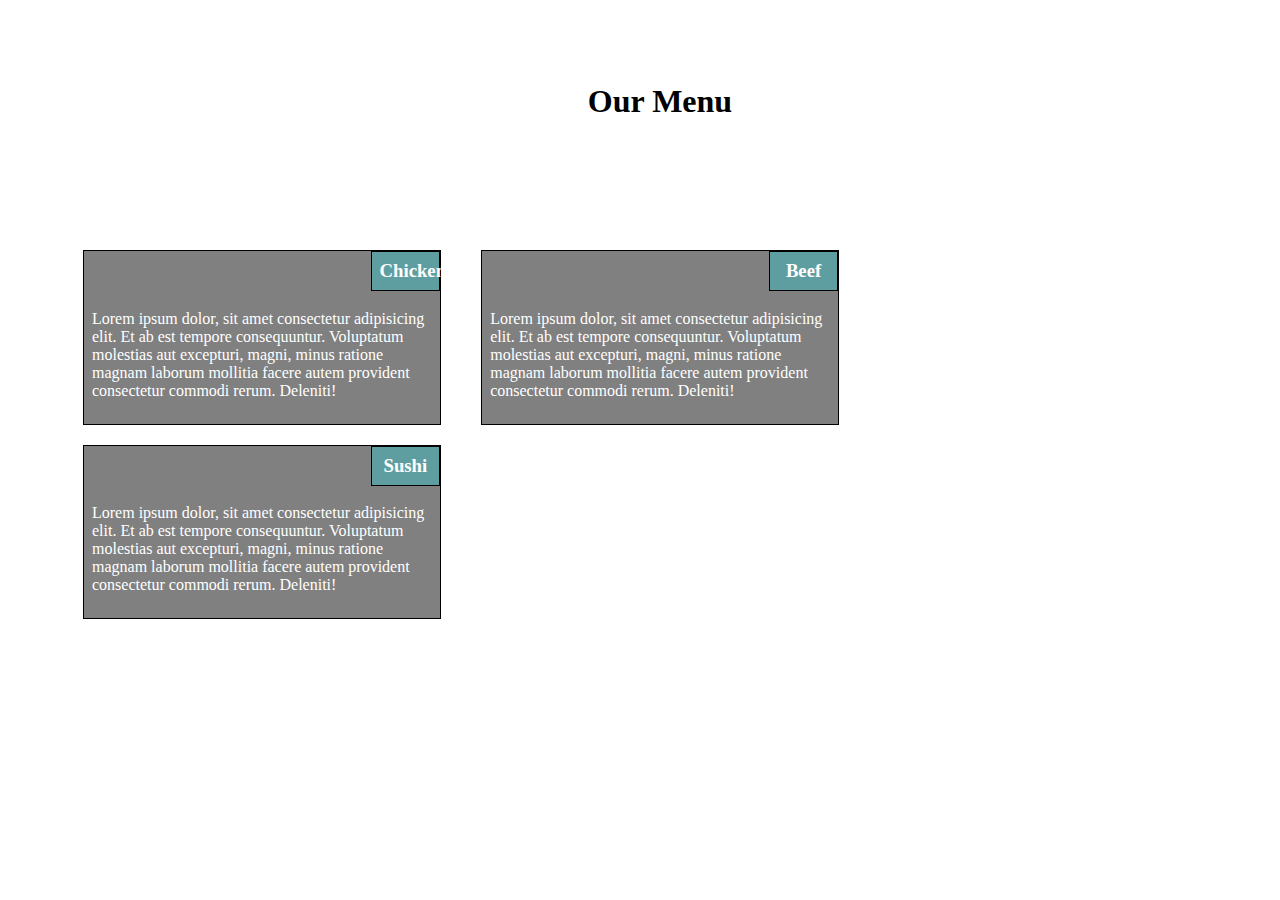
==== Module-2-solution/index.html @ 552d334c "Second Commit" ====
<!DOCTYPE html>
<html lang="en">
    <head>
        <meta charset="UTF-8">
        <meta name="viewport" content="width=device-width, initial-scale=1.0">
        <link rel="stylesheet" href="css/style.css">
        <title>Module 2 Quiz</title>
    </head>
    <body>
        <div class="row">
            <h1>
                Our Menu
            </h1>
        </div>
        <div class="row">
            <div class="col-lg-4 col-md-6 col-sm-12">
                <h3>Chicken</h3>
                <p>
                    Lorem ipsum dolor, sit amet consectetur adipisicing elit. Et ab est tempore consequuntur. Voluptatum molestias aut excepturi, magni, minus ratione magnam laborum mollitia facere autem provident consectetur commodi rerum. Deleniti!
                </p>
            </div>  
            <div class="col-lg-4 col-md-6 col-sm-12">
                <h3>Beef</h3>
                <p>
                    Lorem ipsum dolor, sit amet consectetur adipisicing elit. Et ab est tempore consequuntur. Voluptatum molestias aut excepturi, magni, minus ratione magnam laborum mollitia facere autem provident consectetur commodi rerum. Deleniti!
                </p>
            </div>  
            <div class="col-lg-4 col-md-6 col-sm-12">
                <h3>Sushi</h3>
                <p>
                    Lorem ipsum dolor, sit amet consectetur adipisicing elit. Et ab est tempore consequuntur. Voluptatum molestias aut excepturi, magni, minus ratione magnam laborum mollitia facere autem provident consectetur commodi rerum. Deleniti!
                </p>
            </div>  
        </div>
    </body>
</html>
---- Module-2-solution/css/style.css ----
*
{
    box-sizing: border-box;
}
h1
{
    text-align: center;
    margin: 40px;
}
h3
{
    border: 1px solid black;
    border-collapse: collapse;
    text-align: center;
    margin-top: 0;
    margin-left: 80%;
    padding: 8px;
    background-color: cadetblue;
}
.col-lg-4, .col-md-6, .col-sm-12
{
    border: 1px solid black;
    background-color: grey;
    margin-right: 20px;
    margin-left: 20px;
    margin-top: 20px;
    width: 90%;
    font-family: Georgia, 'Times New Roman', Times, serif;
    color: white;
    align-content: center;
    padding-left: 8px;
    padding-bottom: 8px;
}
.row
{
    width: 100%;
    padding: 35px;
    margin-left: 20px;
}
@media (min-width: 992px) 
{   
    .col-lg-4 
    {
        float: left;
        width: 30%;
    }
}

@media (min-width: 768px) and (max-width: 991px) 
{
    .col-md-6
    {
        float: left;
        width: 50%;
    }
}
  
@media (max-width: 767px) 
{
    .col-sm-12
    {
        float: left;
        width: 100%;
    }
}
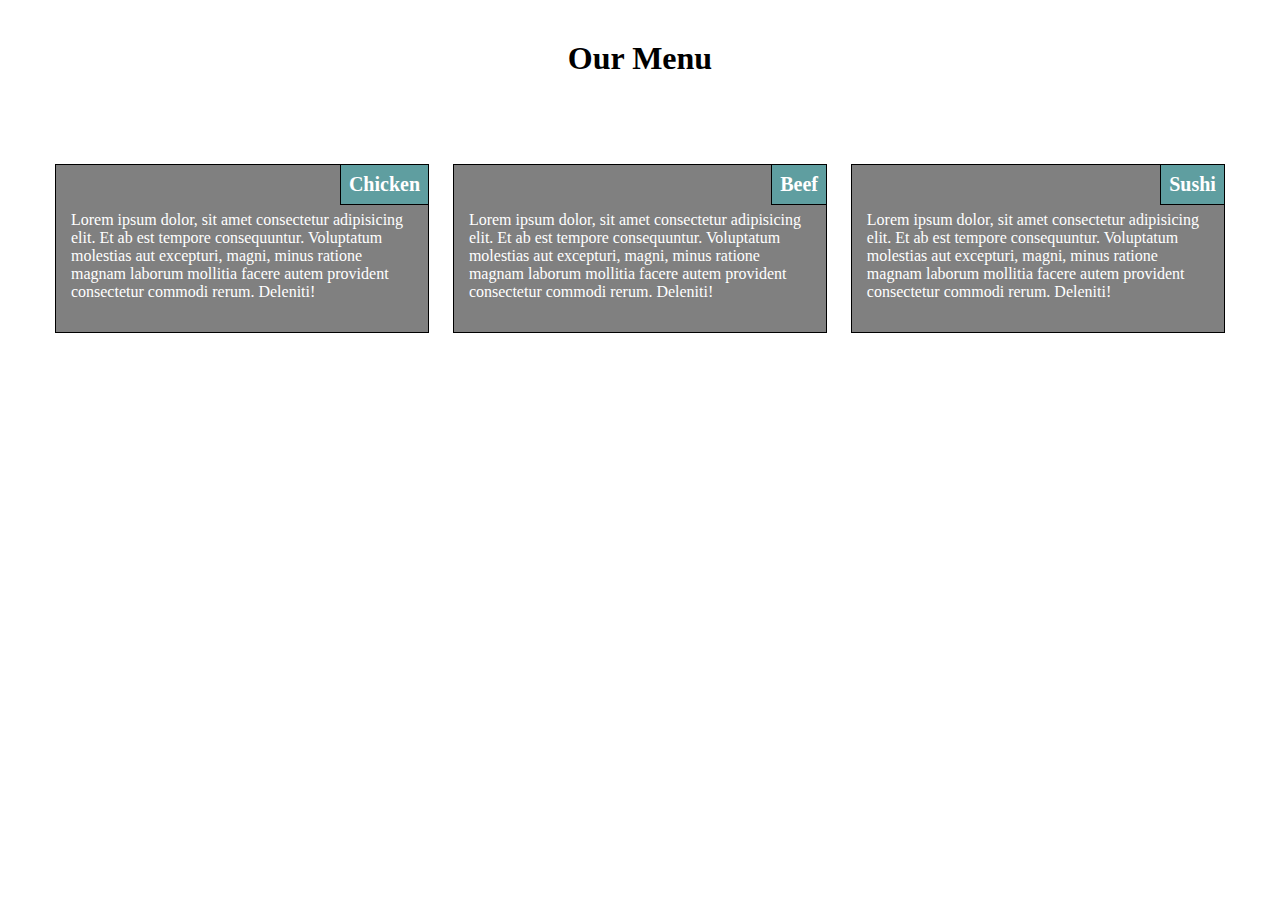
==== commit 7de386d8: "Third Commit" ====
--- a/Module-2-solution/index.html
+++ b/Module-2-solution/index.html
@@ -7,30 +7,29 @@
         <title>Module 2 Quiz</title>
     </head>
     <body>
+        <h1>
+            Our Menu
+        </h1>
         <div class="row">
-            <h1>
-                Our Menu
-            </h1>
-        </div>
-        <div class="row">
-            <div class="col-lg-4 col-md-6 col-sm-12">
+            <section>
                 <h3>Chicken</h3>
                 <p>
                     Lorem ipsum dolor, sit amet consectetur adipisicing elit. Et ab est tempore consequuntur. Voluptatum molestias aut excepturi, magni, minus ratione magnam laborum mollitia facere autem provident consectetur commodi rerum. Deleniti!
                 </p>
-            </div>  
-            <div class="col-lg-4 col-md-6 col-sm-12">
+            </section>
+            <section>
                 <h3>Beef</h3>
                 <p>
                     Lorem ipsum dolor, sit amet consectetur adipisicing elit. Et ab est tempore consequuntur. Voluptatum molestias aut excepturi, magni, minus ratione magnam laborum mollitia facere autem provident consectetur commodi rerum. Deleniti!
                 </p>
-            </div>  
-            <div class="col-lg-4 col-md-6 col-sm-12">
+            </section>
+            <section id="m">
                 <h3>Sushi</h3>
                 <p>
                     Lorem ipsum dolor, sit amet consectetur adipisicing elit. Et ab est tempore consequuntur. Voluptatum molestias aut excepturi, magni, minus ratione magnam laborum mollitia facere autem provident consectetur commodi rerum. Deleniti!
                 </p>
-            </div>  
+            </section>              
         </div>
+        </body>
     </body>
 </html>--- a/Module-2-solution/css/style.css
+++ b/Module-2-solution/css/style.css
@@ -7,59 +7,64 @@
     text-align: center;
     margin: 40px;
 }
-h3
-{
-    border: 1px solid black;
-    border-collapse: collapse;
-    text-align: center;
-    margin-top: 0;
-    margin-left: 80%;
-    padding: 8px;
-    background-color: cadetblue;
-}
-.col-lg-4, .col-md-6, .col-sm-12
+section
 {
     border: 1px solid black;
     background-color: grey;
     margin-right: 20px;
     margin-left: 20px;
     margin-top: 20px;
-    width: 90%;
+    width: 100%;
     font-family: Georgia, 'Times New Roman', Times, serif;
     color: white;
     align-content: center;
     padding-left: 8px;
     padding-bottom: 8px;
+    float: left;
+}
+@media (min-width: 992px){
+	section{
+		width: 31.33%;
+		margin: 1%;
+	}
+}
+@media (min-width: 768px) and (max-width: 991px){
+	section{
+		width: 48%;
+		margin: 1%;
+	}
+	#m{
+		width: 98.06%;
+}
+}
+@media (max-width: 767px){
+	section{
+		width: 99%;
+		margin: 1%;
+	}
+}
+h3
+{   
+    font-size: 20px;
+	font-family: cursive;
+	font-weight: bold;
+	float:right; 
+	padding: 5px 40px 5px 40px;
+	margin: -1px;
+    border: 1px solid black;
+    text-align: center;
+    padding: 8px;
+    background-color: cadetblue;
+}
+p{
+	font-size: 16px;
+	font-family: cursive;
+	padding: 7px;
+	clear: right;
 }
 .row
 {
     width: 100%;
     padding: 35px;
-    margin-left: 20px;
-}
-@media (min-width: 992px) 
-{   
-    .col-lg-4 
-    {
-        float: left;
-        width: 30%;
-    }
-}
-
-@media (min-width: 768px) and (max-width: 991px) 
-{
-    .col-md-6
-    {
-        float: left;
-        width: 50%;
-    }
-}
-  
-@media (max-width: 767px) 
-{
-    .col-sm-12
-    {
-        float: left;
-        width: 100%;
-    }
+    margin:auto;
 }